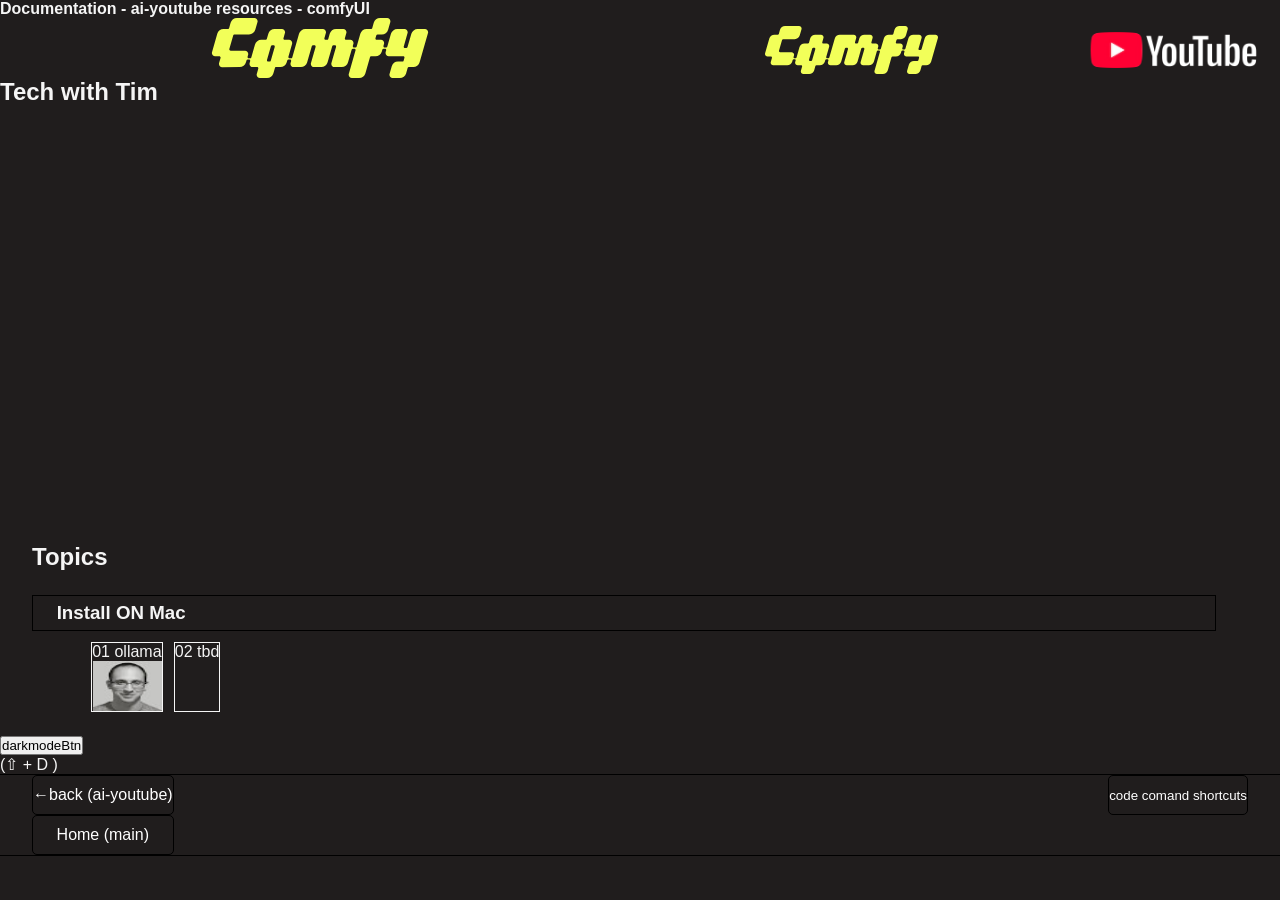
==== index.html @ 64cf191e "main" ====
<!DOCTYPE html>
<html lang="en">
<head>
    <meta charset="UTF-8">
    <meta name="viewport" content="width=device-width, initial-scale=1.0">
    <title>comfyUI-repo</title>
    <link rel="stylesheet" href="css-index/main-index.css">
    
    <script src="js-index/dropTopics-topic-resource.js" defer></script>
    <script src="js-index/letterFocus-txt-nums.js" defer></script>
    <script src="js-index/dark-mode-index.js" defer></script>
    
    <meta http-equiv="Content-Security-Policy" content="
                default-src 'self';
                script-src 'self';
                style-src 'self'  ;
                img-src 'self' data:;
                object-src 'none';
                base-uri 'none';
        ">
</head>
<body class="dark-mode">
    <div class="page-wrapper">
        <header class="page-header">
            <div class="page-title-logo">
                <h1>Documentation - ai-youtube resources - comfyUI</h1>
                <img src="images/comfy-page-logo.svg" alt="">
                <h2>Tech with Tim</h2>
            </div>
            <img src="images/comfy-page-logo.svg" alt="">
            <img src="images/youtube-animate-img.webp"
                alt="">
        </header>
        <main tabindex="0" id="mainContainer">
            <div class="topics-container">
                <h2 tabindex="0" id="topics" >Topics</h2>
                
                <!-- Ollama -->
                <div class="topic-container ">
                    <header tabindex="0" id="ollama" class="drop-topic">
                        <h3>Install ON Mac</h3>
                    </header>
                    <ul class="sub-resources-container show">
                        <li>
                            <a rel="noopener noreferrer" tabindex="0" id="installComfyUImac" class="resource "
                                href="resources/mango-borgo/install-comfyUI-mac/install-comfyUI-mac.html">01
                                ollama
                                <img src="images/magno-borgo-yt-icon.jpg">
                            </a>
                        </li>
                        <li>
                            <a rel="noopener noreferrer" tabindex="0" id="" class="resource "
                                href="02-jsPrototypal-Inheritance/02-jsPrototypal-Inheritance.html">02
                                tbd
                                <!-- <img src="images/02-js-proto-logo.avif"> -->
                            </a>
                        </li>
                        
                    </ul>
                </div>
            </div>
        </main>
        <nav class="styles-btns">
            <div class="btn-container">
                <button id="darkmodeBtn">darkmodeBtn</button>
                <p>(<span class="lg-txt">⇧</span> + D )</p>
            </div>
        </nav>
 
        <footer class="footer-header">
            <div class="main-links">
                <a rel="noopener noreferrer" tabindex="0" id="backlink" href="
                https://programshortcuts.github.io/ai-youtube-repo/">&larr;back (ai-youtube)</a>
                <a rel="noopener noreferrer" tabindex="0" id="homelink" href="https://programshortcuts.github.io/tyler-tomani-2026/">Home (main)</a>
            </div>
            <div class="main-links">
                <a rel="noopener noreferrer" tabindex="0" id="codeComandShortcuts" target="_blank" href="https://programshortcuts.github.io/code-cmds-shorts-repo/
                                                                    "><sub>code comand shortcuts</sub></a>
                
            </div>
        </footer>
    </div>
    
</body>
</html>
---- css-index/main-index.css ----
@import url('page-header.css');
@import url('./dark-mode-index.css');
@import url('footer-double-link-header.css');
@import url('page-header.css');
@import url('ui/drop-topic-sub-resources.css');
@import url('ui/sub-drop-topics-container.css');
@import url('../css/dark-mode-colorCode.css');
*{
    margin: 0;
    padding: 0;
}
#aiLogo {
    display: block;
    box-shadow: var(--x) 0 var(--xB) var(--yB) orangered !important;
    border: 1px solid red;
    background-color: rgb(255, 69, 0, .4);
    width: 10%;
    border: 10px;
    display: flex;
    flex-direction: column;
    align-items: center;
    justify-content: center;
    color: whitesmoke;
    text-shadow: -1px 1px 3px black;
    font-family: 'Trebuchet MS', 'Lucida Sans Unicode', 'Lucida Grande', 'Lucida Sans', Arial, sans-serif;
    font-weight: 999;
    font-size: 150%;
}
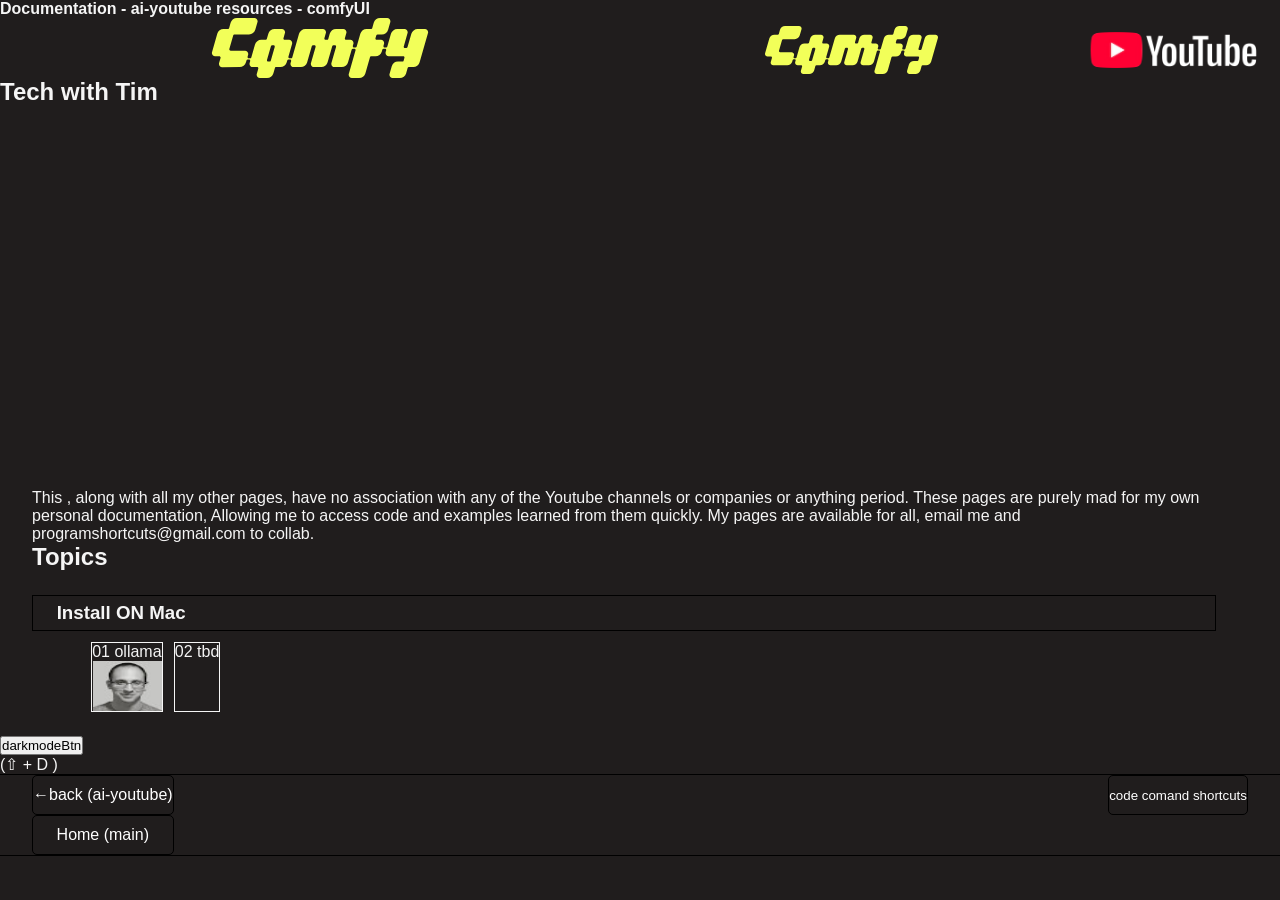
==== commit 3a90fb51: "main" ====
--- a/index.html
+++ b/index.html
@@ -32,6 +32,19 @@
                 alt="">
         </header>
         <main tabindex="0" id="mainContainer">
+            <article>
+                <p>
+                    This , along with all my other pages, have no association with any of the Youtube channels or companies or
+                    anything period. These pages are purely mad for my own personal documentation, Allowing me to access code and
+                    examples
+                    learned from them quickly. My pages are available for all, email me and
+                    <code tabindex="0" class="copy-code">programshortcuts@gmail.com
+                                    </code>
+                    to collab.
+            
+            
+                </p>
+            </article>
             <div class="topics-container">
                 <h2 tabindex="0" id="topics" >Topics</h2>
                 
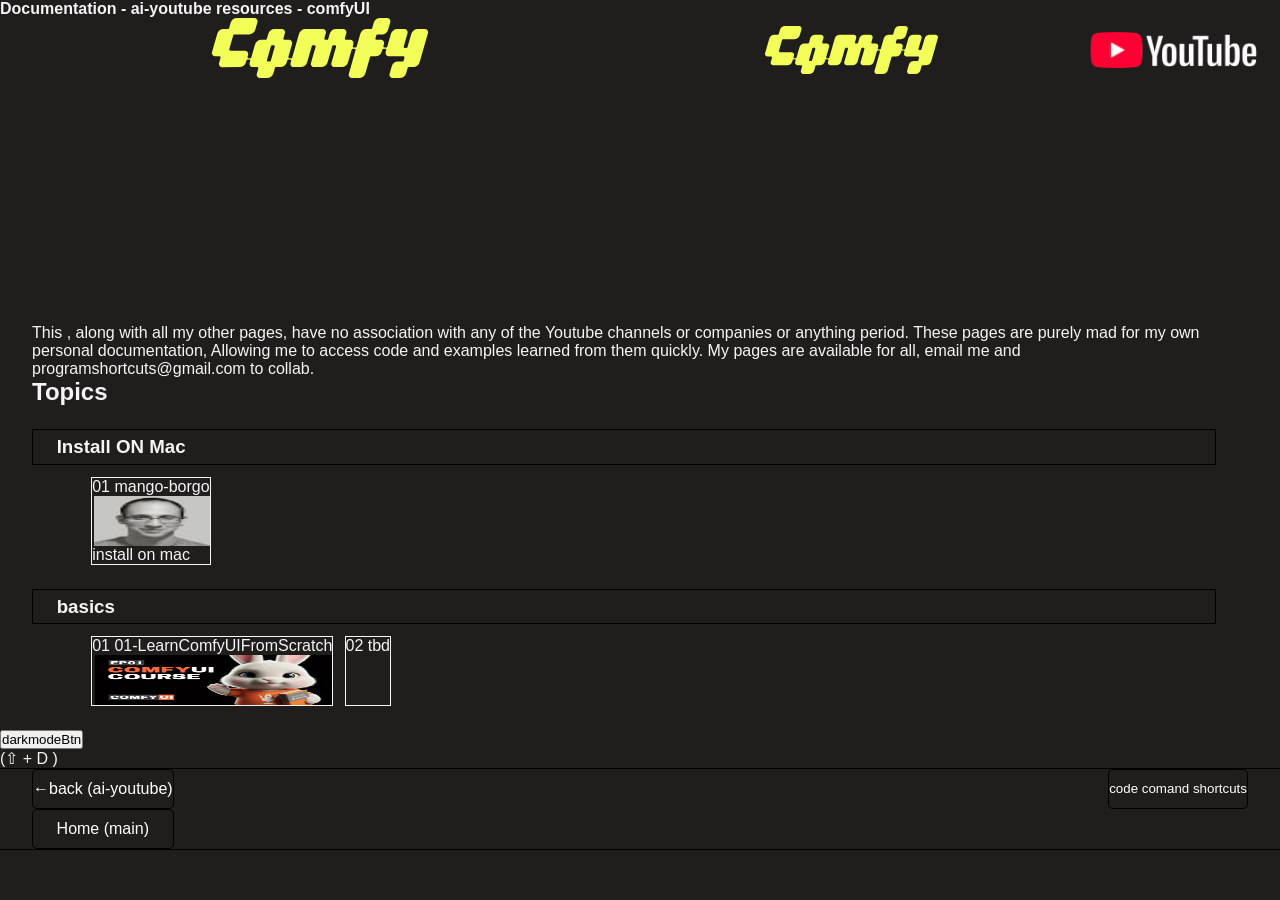
==== commit b2e51e61: "main" ====
--- a/index.html
+++ b/index.html
@@ -25,7 +25,6 @@
             <div class="page-title-logo">
                 <h1>Documentation - ai-youtube resources - comfyUI</h1>
                 <img src="images/comfy-page-logo.svg" alt="">
-                <h2>Tech with Tim</h2>
             </div>
             <img src="images/comfy-page-logo.svg" alt="">
             <img src="images/youtube-animate-img.webp"
@@ -41,24 +40,40 @@
                     <code tabindex="0" class="copy-code">programshortcuts@gmail.com
                                     </code>
                     to collab.
-            
-            
                 </p>
             </article>
             <div class="topics-container">
                 <h2 tabindex="0" id="topics" >Topics</h2>
                 
-                <!-- Ollama -->
+                <!-- Install On Mac -->
                 <div class="topic-container ">
-                    <header tabindex="0" id="ollama" class="drop-topic">
+                    <header tabindex="0" id="installonMac" class="drop-topic">
                         <h3>Install ON Mac</h3>
                     </header>
                     <ul class="sub-resources-container show">
                         <li>
                             <a rel="noopener noreferrer" tabindex="0" id="installComfyUImac" class="resource "
                                 href="resources/mango-borgo/install-comfyUI-mac/install-comfyUI-mac.html">01
-                                ollama
+                                mango-borgo 
                                 <img src="images/magno-borgo-yt-icon.jpg">
+                                install on mac
+                            </a>
+                        </li>
+                        
+                        
+                    </ul>
+                </div>
+                <!-- Basics -->
+                <div class="topic-container ">
+                    <header tabindex="0" id="basics" class="drop-topic">
+                        <h3>basics</h3>
+                    </header>
+                    <ul class="sub-resources-container show">
+                        <li>
+                            <a rel="noopener noreferrer" tabindex="0" id="pixaroma01-LearnComfyUIFromScratch" class="resource "
+                                href="https://programshortcuts.github.io/pixaroma-repo/topics/01-LearnComfyUIFromScratch/01-LearnComfyUIFromScratch.html">01
+                                01-LearnComfyUIFromScratch
+                                <img src="images/01-LearnComfyUIFromScratch.jpg">
                             </a>
                         </li>
                         <li>
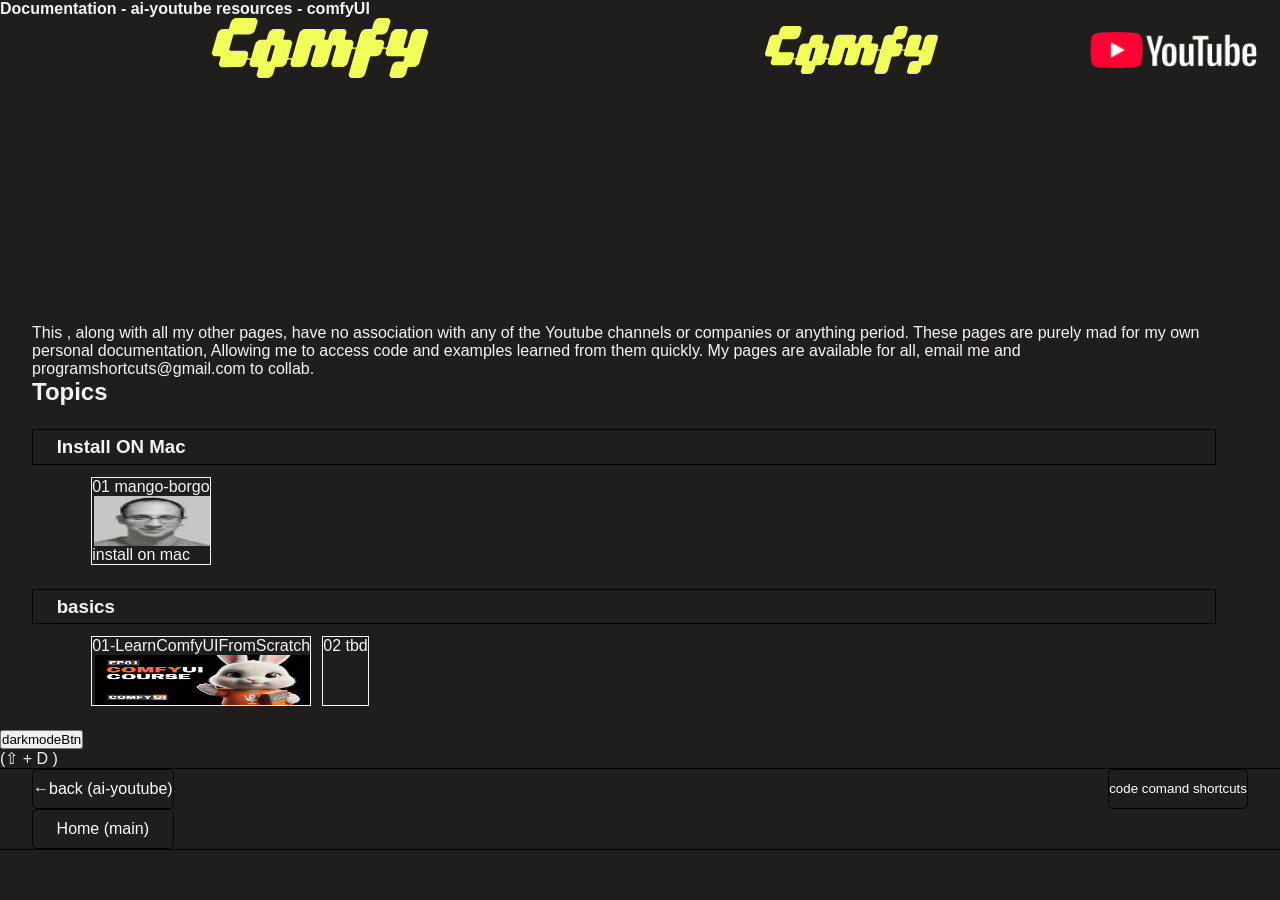
==== commit 9f9eef9f: "main" ====
--- a/index.html
+++ b/index.html
@@ -71,7 +71,7 @@
                     <ul class="sub-resources-container show">
                         <li>
                             <a rel="noopener noreferrer" tabindex="0" id="pixaroma01-LearnComfyUIFromScratch" class="resource "
-                                href="https://programshortcuts.github.io/pixaroma-repo/topics/01-LearnComfyUIFromScratch/01-LearnComfyUIFromScratch.html">01
+                                href="https://programshortcuts.github.io/pixaroma-repo/topics/01-LearnComfyUIFromScratch/01-LearnComfyUIFromScratch.html">
                                 01-LearnComfyUIFromScratch
                                 <img src="images/01-LearnComfyUIFromScratch.jpg">
                             </a>
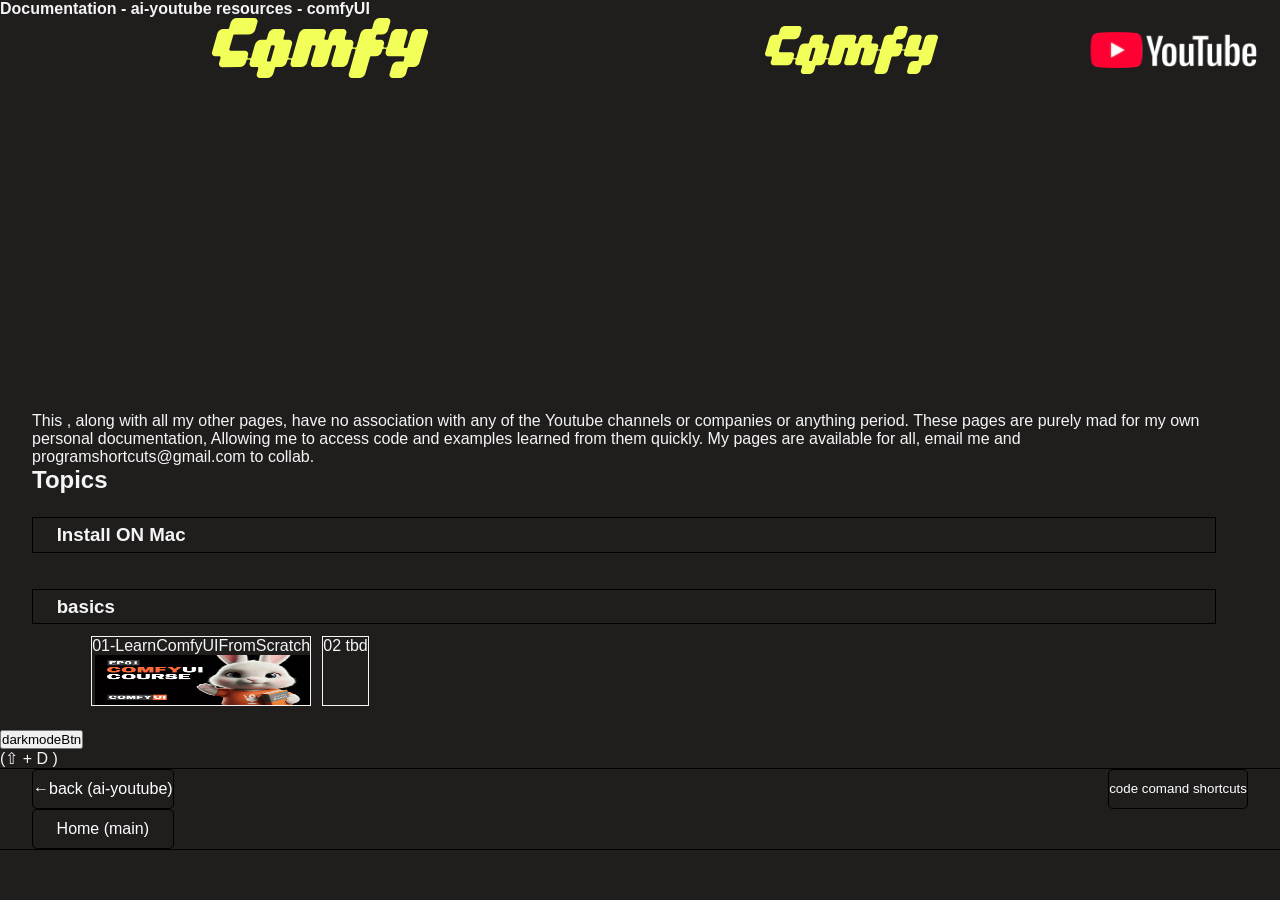
==== commit 86f52295: "main" ====
--- a/index.html
+++ b/index.html
@@ -50,7 +50,7 @@
                     <header tabindex="0" id="installonMac" class="drop-topic">
                         <h3>Install ON Mac</h3>
                     </header>
-                    <ul class="sub-resources-container show">
+                    <ul class="sub-resources-container ">
                         <li>
                             <a rel="noopener noreferrer" tabindex="0" id="installComfyUImac" class="resource "
                                 href="resources/mango-borgo/install-comfyUI-mac/install-comfyUI-mac.html">01
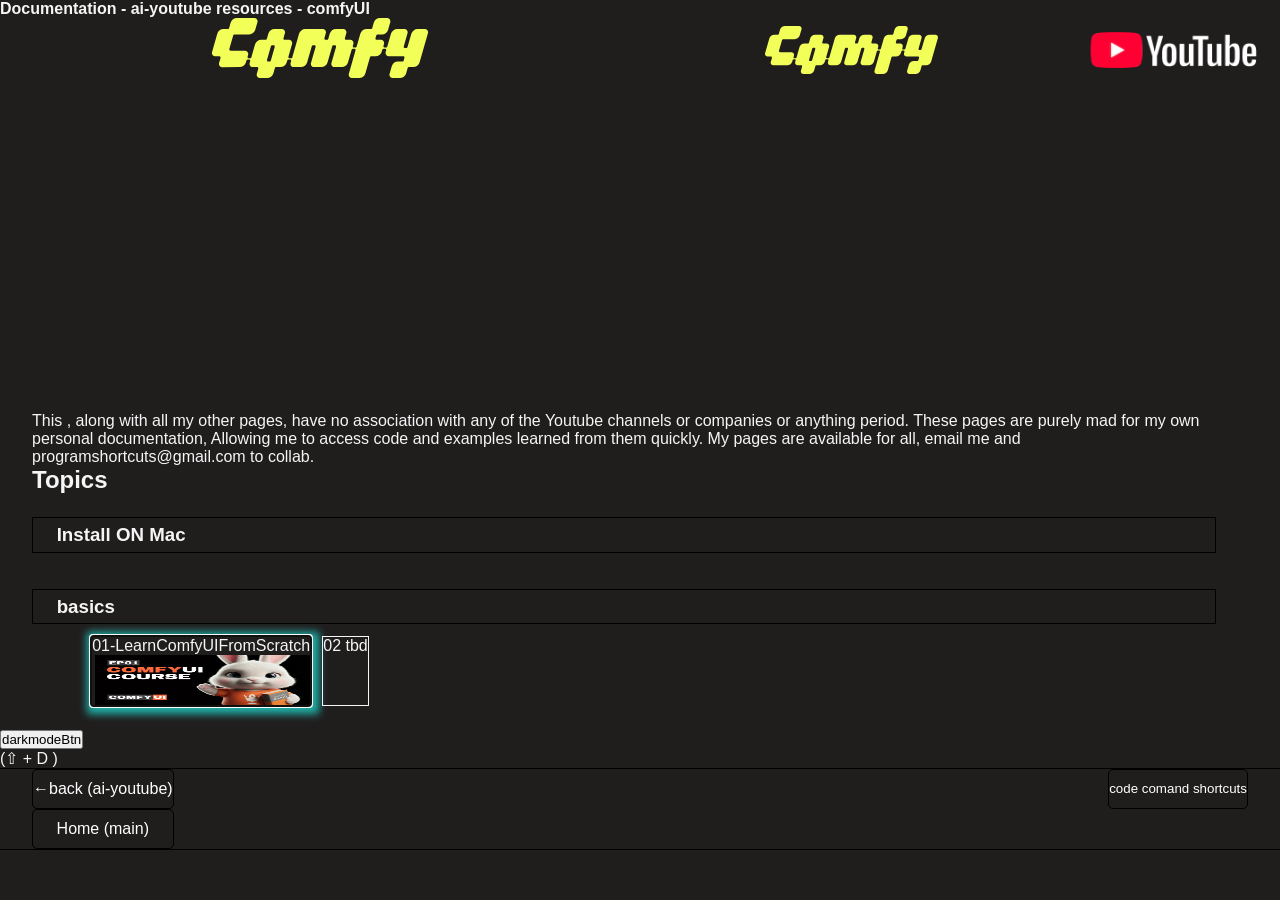
==== commit e5cbd9fa: "main" ====
--- a/index.html
+++ b/index.html
@@ -70,7 +70,7 @@
                     </header>
                     <ul class="sub-resources-container show">
                         <li>
-                            <a rel="noopener noreferrer" tabindex="0" id="pixaroma01-LearnComfyUIFromScratch" class="resource "
+                            <a autofocus  rel="noopener noreferrer" tabindex="0" id="pixaroma01-LearnComfyUIFromScratch" class="resource "
                                 href="https://programshortcuts.github.io/pixaroma-repo/topics/01-LearnComfyUIFromScratch/01-LearnComfyUIFromScratch.html">
                                 01-LearnComfyUIFromScratch
                                 <img src="images/01-LearnComfyUIFromScratch.jpg">
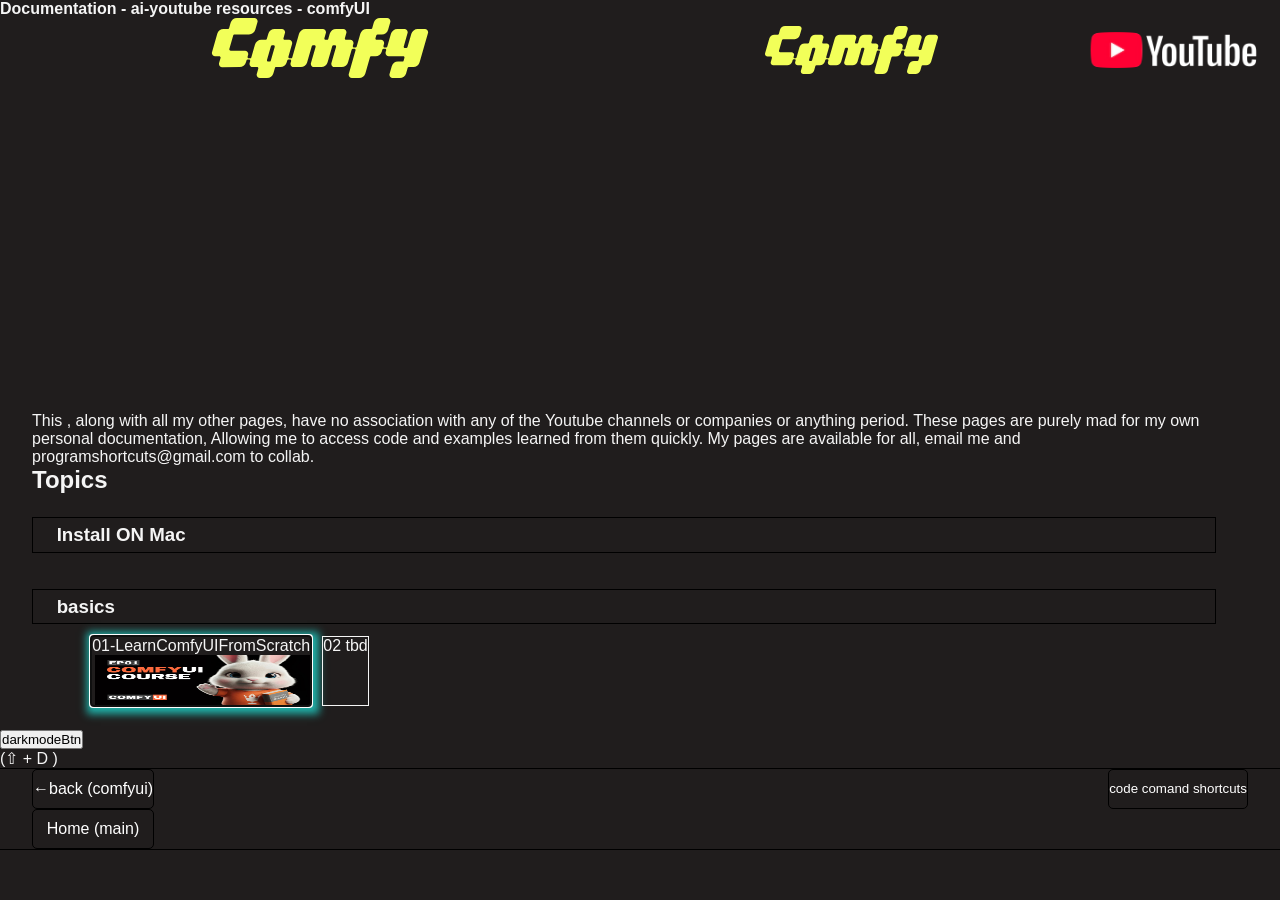
==== commit 4dff268d: "main" ====
--- a/index.html
+++ b/index.html
@@ -73,7 +73,7 @@
                             <a autofocus  rel="noopener noreferrer" tabindex="0" id="pixaroma01-LearnComfyUIFromScratch" class="resource "
                                 href="https://programshortcuts.github.io/pixaroma-repo/topics/01-LearnComfyUIFromScratch/01-LearnComfyUIFromScratch.html">
                                 01-LearnComfyUIFromScratch
-                                <img src="images/01-LearnComfyUIFromScratch.jpg">
+                                <img src="images/pixaroma01-LearnComfyUIFromScratch.jpg">
                             </a>
                         </li>
                         <li>
@@ -98,7 +98,7 @@
         <footer class="footer-header">
             <div class="main-links">
                 <a rel="noopener noreferrer" tabindex="0" id="backlink" href="
-                https://programshortcuts.github.io/ai-youtube-repo/">&larr;back (ai-youtube)</a>
+                https://programshortcuts.github.io/comfyUI-repo/index.html">&larr;back (comfyui)</a>
                 <a rel="noopener noreferrer" tabindex="0" id="homelink" href="https://programshortcuts.github.io/tyler-tomani-2026/">Home (main)</a>
             </div>
             <div class="main-links">
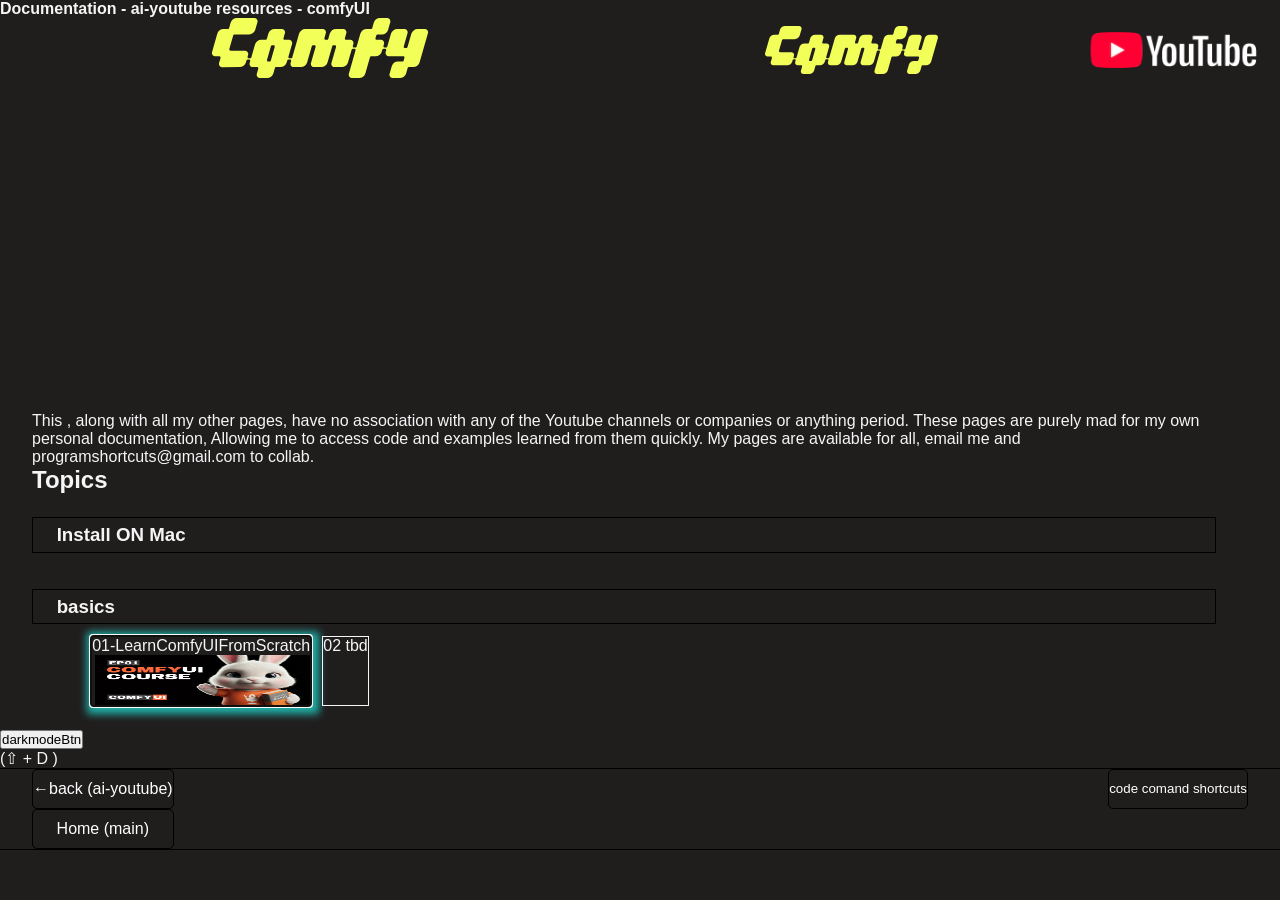
==== commit 6e52461e: "main" ====
--- a/index.html
+++ b/index.html
@@ -98,7 +98,7 @@
         <footer class="footer-header">
             <div class="main-links">
                 <a rel="noopener noreferrer" tabindex="0" id="backlink" href="
-                https://programshortcuts.github.io/comfyUI-repo/index.html">&larr;back (comfyui)</a>
+                https://programshortcuts.github.io/ai-youtube-repo/">&larr;back (ai-youtube)</a>
                 <a rel="noopener noreferrer" tabindex="0" id="homelink" href="https://programshortcuts.github.io/tyler-tomani-2026/">Home (main)</a>
             </div>
             <div class="main-links">
